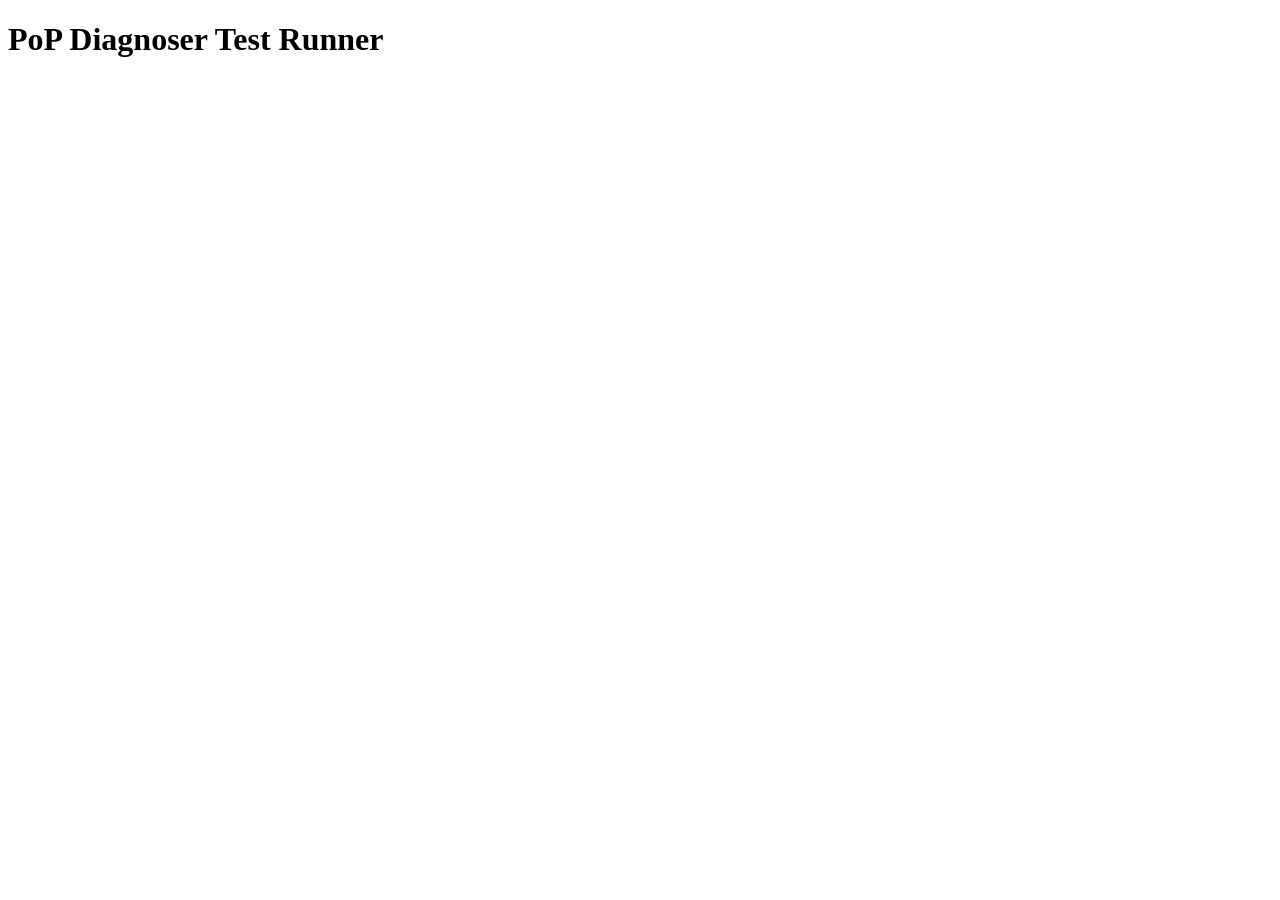
==== test.html @ 5e27a9a3 "feat: Add test runners (headless & differential)" ====
<!DOCTYPE html>
<html>
<head>
    <meta charset="utf-8">
    <title>PoP Diagnoser Tests</title>
</head>
<body>
    <h1>PoP Diagnoser Test Runner</h1>
    <div id="results"></div>
    <script src="fixtures.js"></script>
    <script src="diagnose-core.js"></script>
    <script src="test.js"></script>
    <script>
        // Note: test.js was written for Node. To make it run in browser, 
        // we intercept console.log to print to DOM.
        const resultsDiv = document.getElementById('results');
        const originalLog = console.log;
        console.log = function(...args) {
            originalLog.apply(console, args);
            const p = document.createElement('p');
            p.textContent = args.join(' ');
            if (args[0] && args[0].includes('[FAIL]')) p.style.color = 'red';
            if (args[0] && args[0].includes('Tests completed')) p.style.fontWeight = 'bold';
            resultsDiv.appendChild(p);
        };
        // Run tests (test.js executes automatically)
        setTimeout(() => {
            if (typeof window.FIXTURES !== 'undefined') {
                runTests().catch(console.error);
            } else {
                console.log("[ERROR] FIXTURES not loaded");
            }
        }, 100);
    </script>
</body>
</html>
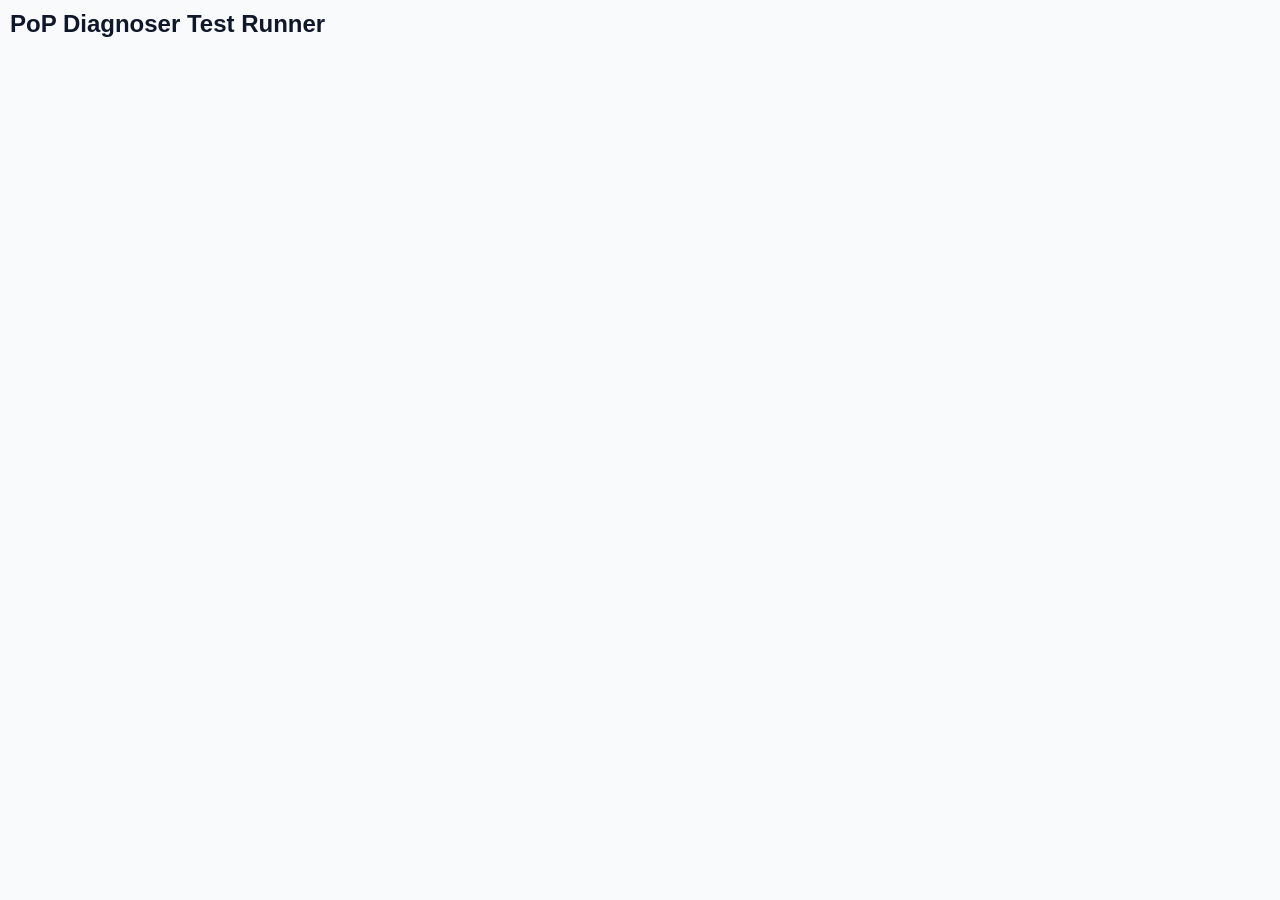
==== commit 54d97137: "fix: enforce CSP by removing inline styles and scripts" ====
--- a/test.html
+++ b/test.html
@@ -2,6 +2,8 @@
 <html>
 <head>
     <meta charset="utf-8">
+    <meta http-equiv="Content-Security-Policy" content="default-src 'none'; script-src 'self' file:; style-src 'self' file:; img-src 'self' file: data:; connect-src 'none'; base-uri 'none'; form-action 'none';">
+    <link rel="stylesheet" href="style.css">
     <title>PoP Diagnoser Tests</title>
 </head>
 <body>
@@ -10,27 +12,6 @@
     <script src="fixtures.js"></script>
     <script src="diagnose-core.js"></script>
     <script src="test.js"></script>
-    <script>
-        // Note: test.js was written for Node. To make it run in browser, 
-        // we intercept console.log to print to DOM.
-        const resultsDiv = document.getElementById('results');
-        const originalLog = console.log;
-        console.log = function(...args) {
-            originalLog.apply(console, args);
-            const p = document.createElement('p');
-            p.textContent = args.join(' ');
-            if (args[0] && args[0].includes('[FAIL]')) p.style.color = 'red';
-            if (args[0] && args[0].includes('Tests completed')) p.style.fontWeight = 'bold';
-            resultsDiv.appendChild(p);
-        };
-        // Run tests (test.js executes automatically)
-        setTimeout(() => {
-            if (typeof window.FIXTURES !== 'undefined') {
-                runTests().catch(console.error);
-            } else {
-                console.log("[ERROR] FIXTURES not loaded");
-            }
-        }, 100);
-    </script>
+    <script src="test-runner.js"></script>
 </body>
 </html>
--- a/style.css
+++ b/style.css
@@ -0,0 +1,290 @@
+:root {
+  --primary-color: #2563eb;
+  --bg-color: #f8fafc;
+  --surface-color: #ffffff;
+  --border-color: #e2e8f0;
+  --text-main: #0f172a;
+  --text-muted: #64748b;
+  --danger-color: #ef4444;
+  --success-color: #22c55e;
+}
+
+body {
+  font-family: -apple-system, BlinkMacSystemFont, "Segoe UI", Roboto, Helvetica, Arial, sans-serif;
+  background-color: var(--bg-color);
+  color: var(--text-main);
+  margin: 0;
+  padding: 10px;
+}
+
+.container {
+  max-width: 1100px;
+  margin: 0 auto;
+}
+
+header {
+  margin-bottom: 12px;
+}
+
+h1 { margin-top: 0; font-size: 1.5rem; }
+h3 { margin-top: 0; border-bottom: 2px solid var(--border-color); padding-bottom: 4px;}
+
+.alert {
+  padding: 12px;
+  border-radius: 6px;
+  background-color: #fffbeb;
+  border: 1px solid #fde68a;
+  color: #92400e;
+  font-size: 0.9rem;
+}
+
+.demo-buttons {
+  display: flex;
+  gap: 10px;
+  margin-bottom: 10px;
+  flex-wrap: wrap;
+}
+
+.btn-demo {
+  background-color: var(--surface-color);
+  border: 1px solid var(--border-color);
+  padding: 8px 12px;
+  border-radius: 6px;
+  cursor: pointer;
+  font-size: 0.9rem;
+  transition: all 0.2s;
+}
+.btn-demo:hover { background-color: #f1f5f9; }
+
+.main-content {
+  display: grid;
+  grid-template-columns: 1fr 1fr;
+  gap: 16px;
+}
+
+.input-section, .result-section {
+  background: var(--surface-color);
+  padding: 10px;
+  border-radius: 8px;
+  border: 1px solid var(--border-color);
+  box-shadow: 0 1px 3px rgba(0,0,0,0.05);
+}
+
+.form-group {
+  margin-bottom: 10px;
+}
+.form-group label {
+  display: block;
+  font-weight: 600;
+  margin-bottom: 6px;
+  font-size: 0.9rem;
+}
+
+
+
+.url-input-group { display: flex; gap: 8px; }
+
+
+
+
+
+.btn-primary {
+  background: var(--primary-color);
+  color: white;
+  border: none;
+  padding: 10px 24px;
+  border-radius: 6px;
+  cursor: pointer;
+  font-weight: 600;
+}
+.btn-primary:hover { background: #1d4ed8; }
+
+
+
+.result-panel {
+  min-height: 200px;
+}
+.result-panel.empty {
+  display: flex;
+  align-items: center;
+  justify-content: center;
+  color: var(--text-muted);
+}
+
+.stage-list {
+  list-style: none;
+  padding: 0;
+  margin: 0;
+}
+.stage-item {
+  padding: 12px;
+  border-bottom: 1px solid var(--border-color);
+  display: flex;
+  align-items: flex-start;
+  gap: 12px;
+}
+.stage-item .status-icon {
+  font-size: 1.2rem;
+}
+.stage-item .content h4 {
+  margin: 0 0 4px 0;
+  font-size: 1rem;
+}
+.stage-item .content p {
+  margin: 0;
+  font-size: 0.9rem;
+  color: var(--text-muted);
+}
+
+.hypothesis-box {
+  margin-top: 10px;
+  padding: 12px;
+  background: #f0fdf4;
+  border: 1px solid #bbf7d0;
+  border-radius: 6px;
+  color: #166534;
+}
+.hypothesis-box h5 { margin: 0 0 8px 0; font-size: 0.95rem; }
+.hypothesis-box pre {
+  background: #fff;
+  padding: 8px;
+  border-radius: 4px;
+  overflow-x: auto;
+  font-size: 0.8rem;
+  margin: 0;
+  border: 1px solid #dcfce7;
+}
+
+.overhead-info {
+  margin-top: 24px;
+  padding: 16px;
+  background: #eff6ff;
+  border-radius: 8px;
+  border: 1px solid #bfdbfe;
+}
+.overhead-info h4 { margin: 0 0 8px 0; color: #1e3a8a;}
+.overhead-info p { margin: 0; font-size: 0.9rem; color: #1e40af; line-height: 1.5; }
+
+.alert.info { background-color: #e0f2fe; border: 1px solid #bae6fd; padding: 10px; color: #0369a1; border-radius: 4px; margin-top: 10px; }
+#req-method { width: 80px; }
+#req-url { flex: 1; }
+.hypothesis-box.error { background: #fef2f2; border-color: #fecaca; color: #991b1b; }
+.stage-item .content h4.failed { color: var(--danger-color); font-weight: bold; }
+.stage-item .content p.failed { color: var(--danger-color); }
+.hypothesis-box .red-msg { color: #856404; }
+
+.desc-label { font-size: 0.85rem; margin-top: 10px; }
+
+#overhead-info { display: none; }
+
+
+.tooltip-icon {
+  display: inline-flex;
+  align-items: center;
+  justify-content: center;
+  width: 15px;
+  height: 15px;
+  border-radius: 50%;
+  background: var(--text-muted);
+  color: white;
+  font-size: 11px;
+  font-weight: bold;
+  margin-left: 4px;
+  cursor: help;
+  position: relative;
+  vertical-align: middle;
+}
+.tooltip-icon:hover::after {
+  content: attr(data-tooltip);
+  position: absolute;
+  top: 130%; 
+  left: 50%;
+  transform: translateX(-30%); /* Adjusted so it doesn't fly too far left or right */
+  background: #1e293b;
+  color: #f8fafc;
+  padding: 8px 12px;
+  border-radius: 6px;
+  white-space: normal;
+  width: max-content;
+  max-width: 220px;
+  font-size: 12px;
+  line-height: 1.4;
+  font-weight: normal;
+  z-index: 99999;
+  pointer-events: none;
+  box-shadow: 0 4px 6px rgba(0,0,0,0.2);
+}
+.tooltip-icon:hover::before {
+  content: '';
+  position: absolute;
+  top: 100%;
+  left: 50%;
+  transform: translateX(-50%);
+  border: 5px solid transparent;
+  border-bottom-color: #1e293b;
+  margin-top: 2px;
+  z-index: 99999;
+  pointer-events: none;
+}
+
+
+
+
+
+
+
+
+
+
+
+
+.action-bar {
+  display: flex;
+  flex-direction: column;
+  align-items: stretch;
+  margin-top: 12px;
+  padding-top: 16px;
+  border-top: 1px solid var(--border-color);
+  gap: 16px;
+}
+
+
+.btn-large {
+  padding: 12px;
+  font-size: 1.1rem;
+  font-weight: 600;
+  text-align: center;
+  width: 100%;
+  box-sizing: border-box;
+  border-radius: 6px;
+}
+
+input[type="text"], input[type="number"], textarea {
+  width: 100%;
+  padding: 8px 10px;
+  border: 1px solid var(--border-color);
+  border-radius: 6px;
+  font-family: monospace;
+  box-sizing: border-box;
+  font-size: 0.9rem;
+}
+.btn-small {
+  background: var(--surface-color);
+  border: 1px solid var(--border-color);
+  padding: 0 16px;
+  border-radius: 6px;
+  cursor: pointer;
+  white-space: nowrap;
+  font-weight: 600;
+  transition: all 0.2s;
+}
+.btn-small:hover { background-color: #f1f5f9; }
+
+#req-method { width: 100px; padding: 4px; border: 1px solid var(--border-color); border-radius: 6px; font-family: monospace; font-size: 0.9rem; height: 28px; }
+.eval-time-group { display: flex; flex-direction: row; align-items: center; gap: 12px; width: 100%; }
+.eval-time-group label { white-space: nowrap; margin: 0; }
+.eval-time-group input { flex: 1; margin: 0; }
+.eval-time-group button { margin: 0; height: 28px; }
+
+.failed { color: red; }
+.completed { font-weight: bold; }
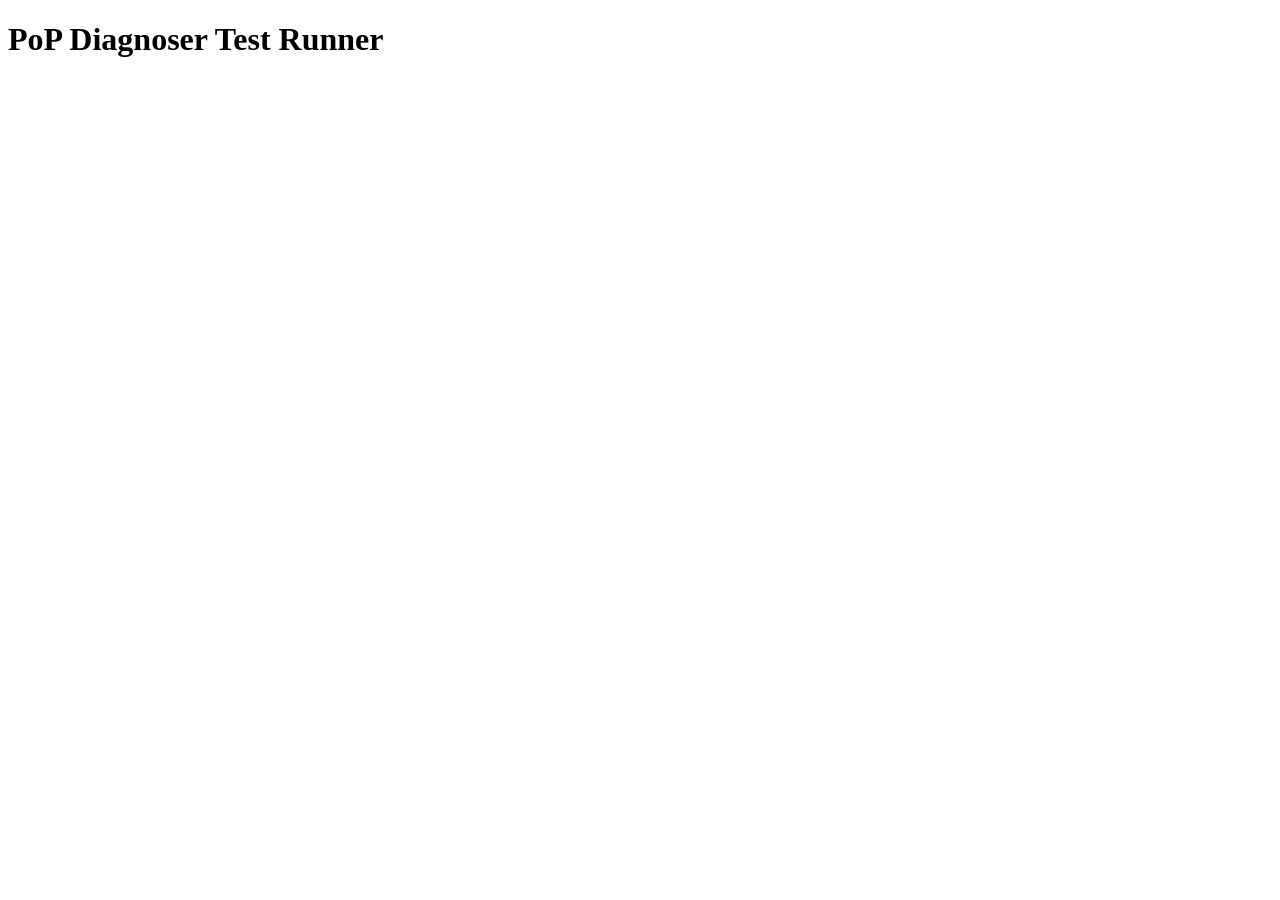
==== commit 45383bcd: "test: reorganize test suite, add hypothesis/DER/XSS regression tests, and update tools" ====
--- a/test.html
+++ b/test.html
@@ -1,17 +1,26 @@
 <!DOCTYPE html>
-<html>
+<html lang="ko">
 <head>
     <meta charset="utf-8">
     <meta http-equiv="Content-Security-Policy" content="default-src 'none'; script-src 'self' file:; style-src 'self' file:; img-src 'self' file: data:; connect-src 'none'; base-uri 'none'; form-action 'none';">
-    <link rel="stylesheet" href="style.css">
+    <link rel="stylesheet" href="css/style.css">
     <title>PoP Diagnoser Tests</title>
 </head>
 <body>
     <h1>PoP Diagnoser Test Runner</h1>
     <div id="results"></div>
-    <script src="fixtures.js"></script>
-    <script src="diagnose-core.js"></script>
-    <script src="test.js"></script>
-    <script src="test-runner.js"></script>
+    <script src="test/fixtures/fixtures.js"></script>
+    <script src="js/core/profiles/paper.js"></script>
+    <script src="js/core/encoding.js"></script>
+    <script src="js/core/ecdsa.js"></script>
+    <script src="js/core/canonical.js"></script>
+    <script src="js/core/hypotheses.js"></script>
+    <script src="js/ui/jsonError.js"></script>
+    <script src="js/core/diagnose.js"></script>
+    <script src="js/ui/render.js"></script>
+    <script src="js/ui/slots.js"></script>
+    <script src="js/ui/tabs.js"></script>
+    <script src="test/test.js"></script>
+    <script src="test/test-runner.js"></script>
 </body>
 </html>
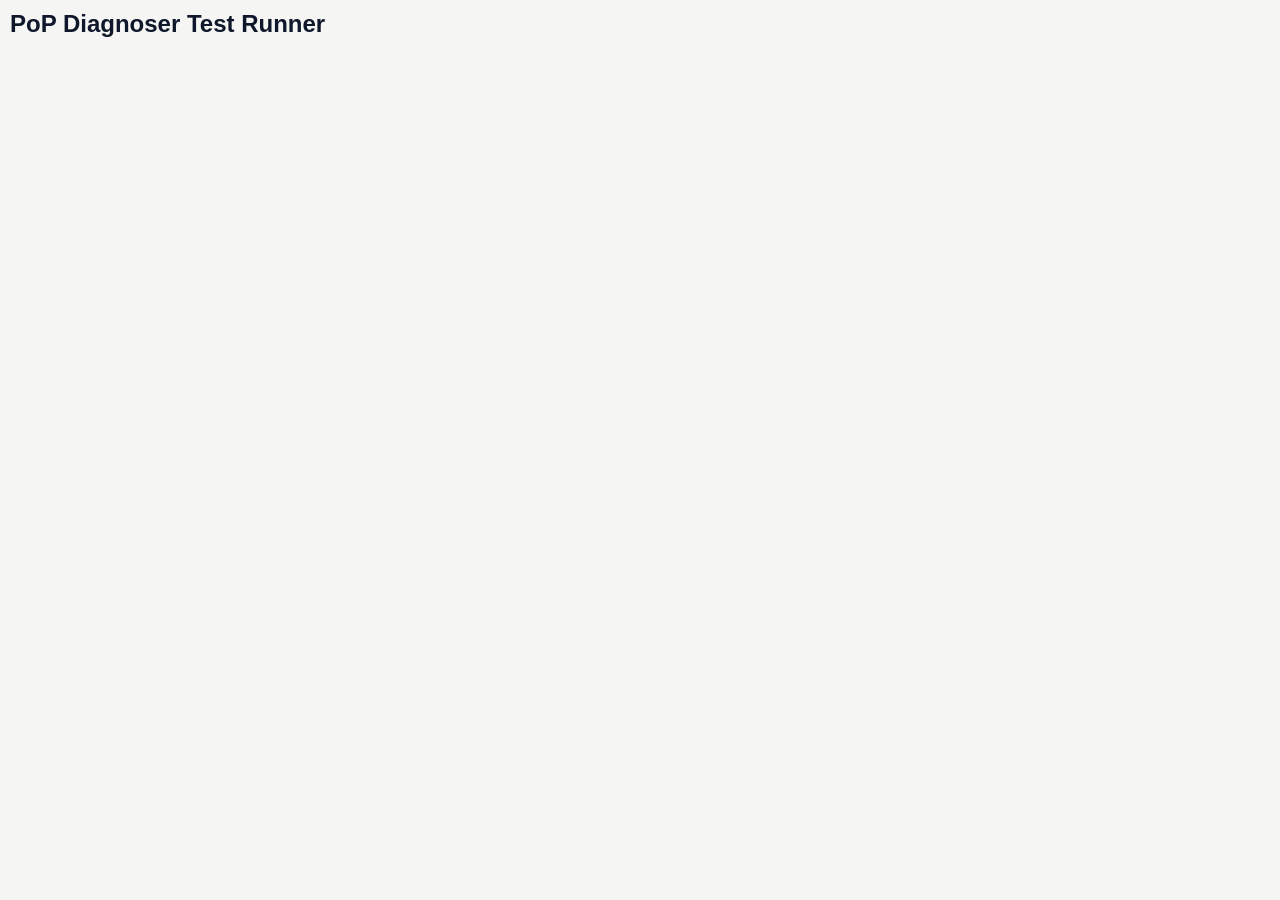
==== commit c0fb17a1: "feat(importer): add cURL and Raw HTTP parser with sample commands and tests" ====
--- a/test.html
+++ b/test.html
@@ -13,6 +13,8 @@
     <script src="js/core/profiles/paper.js"></script>
     <script src="js/core/encoding.js"></script>
     <script src="js/core/ecdsa.js"></script>
+    <script src="js/core/inspect.js"></script>
+    <script src="js/core/curlParser.js"></script>
     <script src="js/core/canonical.js"></script>
     <script src="js/core/hypotheses.js"></script>
     <script src="js/ui/jsonError.js"></script>
@@ -20,6 +22,8 @@
     <script src="js/ui/render.js"></script>
     <script src="js/ui/slots.js"></script>
     <script src="js/ui/tabs.js"></script>
+    <script src="js/ui/inspector.js"></script>
+    <script src="js/ui/importer.js"></script>
     <script src="test/test.js"></script>
     <script src="test/test-runner.js"></script>
 </body>
--- a/css/style.css
+++ b/css/style.css
@@ -0,0 +1,777 @@
+:root {
+  --primary-color: #2563eb;
+  --bg-color: #f5f5f4;
+  --surface-color: #fafaf9;
+  --border-color: #e2e8f0;
+  --text-main: #0f172a;
+  --text-muted: #64748b;
+  --danger-color: #ef4444;
+  --success-color: #22c55e;
+}
+
+body {
+  font-family: -apple-system, BlinkMacSystemFont, "Segoe UI", Roboto, Helvetica, Arial, sans-serif;
+  background-color: var(--bg-color);
+  color: var(--text-main);
+  margin: 0;
+  padding: 10px;
+}
+
+.container {
+  max-width: 1100px;
+  margin: 0 auto;
+}
+
+header {
+  margin-bottom: 12px;
+}
+
+h1 { margin-top: 0; font-size: 1.5rem; }
+h3 { margin-top: 0; border-bottom: 2px solid var(--border-color); padding-bottom: 4px;}
+
+.alert {
+  padding: 12px;
+  border-radius: 6px;
+  background-color: #fffbeb;
+  border: 1px solid #fde68a;
+  color: #92400e;
+  font-size: 0.9rem;
+}
+
+.demo-buttons {
+  display: flex;
+  gap: 10px;
+  margin-bottom: 10px;
+  flex-wrap: wrap;
+}
+
+.btn-demo {
+  background-color: var(--surface-color);
+  border: 1px solid var(--border-color);
+  padding: 8px 12px;
+  border-radius: 6px;
+  cursor: pointer;
+  font-size: 0.85rem;
+  transition: all 0.2s;
+}
+.btn-demo:hover { background-color: #f1f5f9; }
+
+.main-content {
+  display: grid;
+  grid-template-columns: 1fr 1fr;
+  gap: 16px;
+}
+
+.input-section, .result-section {
+  background: var(--surface-color);
+  padding: 10px;
+  border-radius: 8px;
+  border: 1px solid var(--border-color);
+  box-shadow: 0 1px 3px rgba(0,0,0,0.05);
+}
+
+.form-group {
+  margin-bottom: 10px;
+}
+.form-group label {
+  display: block;
+  font-weight: 600;
+  margin-bottom: 6px;
+  font-size: 0.9rem;
+}
+
+
+
+.url-input-group { display: flex; gap: 8px; }
+
+
+
+
+
+.btn-primary {
+  font-size: 0.85rem;
+  background: var(--primary-color);
+  color: white;
+  border: none;
+  padding: 6px 12px;
+  border-radius: 6px;
+  cursor: pointer;
+  font-weight: 600;
+}
+.btn-primary:hover { background: #1d4ed8; }
+
+
+
+.result-panel {
+  min-height: 200px;
+}
+.result-panel.empty {
+  display: flex;
+  align-items: center;
+  justify-content: center;
+  color: var(--text-muted);
+}
+
+.stage-list {
+  list-style: none;
+  padding: 0;
+  margin: 0;
+}
+.stage-item {
+  padding: 12px;
+  border-bottom: 1px solid var(--border-color);
+  display: flex;
+  align-items: flex-start;
+  gap: 12px;
+}
+.stage-item .status-icon {
+  font-size: 1.2rem;
+}
+.stage-item .content h4 {
+  margin: 0 0 4px 0;
+  font-size: 1rem;
+}
+.stage-item .content p {
+  margin: 0;
+  font-size: 0.9rem;
+  color: var(--text-muted);
+  white-space: pre-wrap;
+  line-height: 1.4;
+}
+
+.hypothesis-box {
+  margin-top: 10px;
+  padding: 12px;
+  background: #f0fdf4;
+  border: 1px solid #bbf7d0;
+  border-radius: 6px;
+  color: #166534;
+}
+.hypothesis-box h5 { margin: 0 0 8px 0; font-size: 0.95rem; }
+.hypothesis-box pre {
+  background: #e7e5e4;
+  padding: 8px;
+  border-radius: 4px;
+  overflow-x: auto;
+  font-size: 0.8rem;
+  margin: 0;
+  border: 1px solid #dcfce7;
+}
+
+.overhead-info {
+  margin-top: 24px;
+  padding: 16px;
+  background: #eff6ff;
+  border-radius: 8px;
+  border: 1px solid #bfdbfe;
+}
+.overhead-info h4 { margin: 0 0 8px 0; color: #1e3a8a;}
+.overhead-info p { margin: 0; font-size: 0.9rem; color: #1e40af; line-height: 1.5; }
+
+.alert.info { background-color: #e0f2fe; border: 1px solid #bae6fd; padding: 10px; color: #0369a1; border-radius: 4px; margin-top: 10px; }
+
+#req-url { flex: 1; }
+.hypothesis-box.error { background: #fef2f2; border-color: #fecaca; color: #991b1b; }
+.stage-item .content h4.failed { color: var(--danger-color); font-weight: bold; }
+.stage-item .content p.failed { color: var(--danger-color); }
+.hypothesis-box .red-msg { color: #856404; }
+
+.desc-label { font-size: 0.85rem; margin-top: 10px; }
+
+input[type="text"], input[type="number"], textarea {
+  background-color: #fafaf9;
+  width: 100%;
+  padding: 8px 10px;
+  border: 1px solid var(--border-color);
+  border-radius: 6px;
+  font-family: monospace;
+  box-sizing: border-box;
+  font-size: 0.9rem;
+}
+.btn-small {
+  background: var(--surface-color);
+  border: 1px solid var(--border-color);
+  padding: 0 16px;
+  border-radius: 6px;
+  cursor: pointer;
+  white-space: nowrap;
+  font-weight: 600;
+  transition: all 0.2s;
+}
+.btn-small:hover { background-color: #f1f5f9; }
+
+#req-method { width: 150px; padding: 6px 8px; border: 1px solid var(--border-color); border-radius: 6px; font-family: monospace; font-size: 1rem; box-sizing: border-box; height: 36px; }
+.eval-time-group {
+  margin-top: 16px;
+  display: flex;
+  flex-direction: row;
+  align-items: center;
+  gap: 8px;
+  width: 100%;
+}
+.eval-time-group label { white-space: nowrap; margin: 0; }
+.eval-time-group input { flex: 1; margin: 0; }
+.eval-time-group button { margin: 0; height: 28px; }
+
+.failed { color: red; }
+.completed { font-weight: bold; }
+
+textarea {
+  resize: vertical;
+  max-height: 500px;
+  min-height: 60px;
+}
+
+.top-action-bar {
+  display: flex;
+  justify-content: flex-start;
+  align-items: center;
+  background: transparent;
+  padding: 0;
+  border-radius: 8px;
+  border: none;
+  margin-bottom: 12px;
+  gap: 12px;
+}
+
+.diff-view {
+  background: #1e1e1e;
+  color: #d4d4d4;
+  font-family: monospace;
+  font-size: 0.85rem;
+  border-radius: 4px;
+  overflow: hidden;
+  margin-top: 8px;
+  border: 1px solid #333;
+}
+.diff-row {
+  padding: 2px 8px;
+  white-space: pre-wrap;
+  word-break: break-all;
+}
+.diff-row.match {
+  color: #858585;
+}
+.diff-row.expected {
+  background-color: rgba(244, 63, 94, 0.2);
+  color: #fda4af;
+}
+.diff-row.expected::before {
+  content: '- ';
+  user-select: none;
+}
+.diff-row.actual {
+  background-color: rgba(16, 185, 129, 0.2);
+  color: #6ee7b7;
+}
+.diff-row.actual::before {
+  content: '+ ';
+  user-select: none;
+}
+
+.field-desc {
+  font-size: 0.8rem;
+  color: var(--text-muted);
+  margin-bottom: 8px;
+  margin-top: -2px;
+  line-height: 1.3;
+}
+
+.tabs {
+  display: flex;
+  gap: 8px;
+  margin-bottom: 16px;
+  border-bottom: 2px solid var(--border-color);
+  padding-bottom: 8px;
+}
+.tab-btn {
+  background: none;
+  border: none;
+  padding: 6px 10px;
+  font-size: 0.85rem;
+  font-weight: 600;
+  color: var(--text-muted);
+  cursor: pointer;
+  border-radius: 6px;
+  transition: all 0.2s;
+}
+.tab-btn:hover {
+  background: #e7e5e4;
+  color: var(--text-main);
+}
+.tab-btn.active {
+  background: var(--primary-color);
+  color: white;
+}
+.tab-pane {
+  display: none;
+  min-height: 520px;
+}
+.tab-pane.active {
+  display: block;
+}
+
+/* Refactored inline styles to comply with CSP */
+#btn-clear-all {
+  color: #ef4444;
+  border-color: #fca5a5;
+  font-weight: bold;
+  margin-left: auto;
+}
+#btn-generate-test {
+  background-color: #10b981;
+  border-color: #059669;
+  font-size: 0.85rem;
+}
+#btn-generate-test:hover {
+  background-color: #059669;
+}
+
+.warning-list {
+  margin: 4px 0 0 20px;
+  padding: 0;
+}
+
+.memory-accordion {
+  margin-bottom: 8px;
+  background: transparent;
+  border: none;
+}
+.memory-accordion summary {
+  padding: 4px 0;
+  font-size: 0.85rem;
+  color: #64748b;
+  font-weight: 600;
+  cursor: pointer;
+  list-style: none;
+  user-select: none;
+  display: inline-block;
+}
+.memory-accordion summary:hover {
+  color: #334155;
+}
+.memory-accordion summary::-webkit-details-marker {
+  display: none;
+}
+.memory-accordion summary::before {
+  content: "▶";
+  display: inline-block;
+  width: 16px;
+  font-size: 0.75rem;
+  transition: transform 0.2s;
+}
+.memory-accordion[open] summary::before {
+  transform: rotate(90deg);
+}
+.memory-content {
+  padding: 6px 0;
+  display: flex;
+  flex-direction: column;
+  gap: 4px;
+}
+.memory-slot {
+  display: flex;
+  align-items: center;
+  gap: 6px;
+  background: #f5f5f4;
+  padding: 4px 8px;
+  border-radius: 4px;
+  border: 1px solid #e2e8f0;
+}
+.memory-slot-name {
+  flex: 1;
+  font-size: 0.8rem;
+  color: #475569;
+}
+.memory-slot button {
+  padding: 2px 6px;
+  font-size: 0.75rem;
+  background: #e7e5e4;
+}
+.memory-slot button.btn-slot-save {
+  color: #2563eb;
+  border-color: #bfdbfe;
+}
+.memory-slot button.btn-slot-load {
+  color: #059669;
+  border-color: #a7f3d0;
+}
+.memory-slot button.btn-slot-delete {
+  color: #ef4444;
+  border-color: #fca5a5;
+}
+
+.error-detail-box {
+  margin-top: 12px;
+  padding: 8px 12px;
+  background: #fef3c7;
+  border-left: 3px solid #f59e0b;
+  border-radius: 4px;
+  color: #b45309;
+  font-family: monospace;
+  font-size: 0.85rem;
+  line-height: 1.4;
+  white-space: pre-wrap;
+  word-break: break-all;
+}
+
+/* Classes to replace inline styles for CSP compliance */
+.alert-compact {
+  line-height: 1.6;
+  margin-bottom: 0;
+}
+.alert-title {
+  font-size: 1.05rem;
+  display: block;
+  margin-bottom: 6px;
+}
+.text-muted-span {
+  color: #64748b;
+}
+.hidden {
+  display: none;
+}
+.toast {
+  position: fixed;
+  top: 20px;
+  left: 50%;
+  transform: translateX(-50%);
+  background-color: #10b981;
+  color: white;
+  padding: 12px 24px;
+  border-radius: 8px;
+  box-shadow: 0 4px 12px rgba(0,0,0,0.15);
+  z-index: 9999;
+  font-weight: bold;
+  opacity: 0;
+  transition: opacity 0.3s ease, top 0.3s ease;
+}
+.toast.toast-error {
+  background-color: #ef4444;
+}
+.toast.toast-visible {
+  opacity: 1;
+  top: 40px;
+}
+
+/* Keyboard accessibility: visible focus indicator for all interactive elements */
+button:focus-visible,
+.tab-btn:focus-visible,
+input:focus-visible,
+textarea:focus-visible,
+summary:focus-visible,
+a:focus-visible {
+  outline: 2px solid var(--primary-color);
+  outline-offset: 2px;
+}
+
+/* Signature & Public Key Inspector */
+#btn-inspect-now {
+  height: 30px;
+  font-size: 0.85rem;
+}
+
+.inspector-accordion {
+  margin-top: 16px;
+  border: 1px solid var(--border-color);
+  border-radius: 8px;
+  background-color: #f8fafc;
+  padding: 8px 12px;
+}
+
+.inspector-accordion summary {
+  font-size: 0.9rem;
+  font-weight: 600;
+  color: #1e293b;
+  cursor: pointer;
+  list-style: none;
+  user-select: none;
+}
+
+.inspector-accordion summary::-webkit-details-marker {
+  display: none;
+}
+
+.inspector-accordion summary::before {
+  content: "▶ ";
+  display: inline-block;
+  font-size: 0.75rem;
+  margin-right: 4px;
+  transition: transform 0.2s;
+}
+
+.inspector-accordion[open] summary::before {
+  transform: rotate(90deg);
+}
+
+.inspector-content {
+  margin-top: 10px;
+  display: flex;
+  flex-direction: column;
+  gap: 10px;
+}
+
+.inspector-card {
+  background-color: var(--surface-color);
+  border: 1px solid var(--border-color);
+  border-radius: 6px;
+  padding: 10px;
+}
+
+.inspector-card h5 {
+  margin: 0 0 8px 0;
+  font-size: 0.88rem;
+  color: #334155;
+  border-bottom: 1px solid var(--border-color);
+  padding-bottom: 4px;
+}
+
+.inspector-row {
+  display: flex;
+  align-items: flex-start;
+  gap: 8px;
+  padding: 3px 0;
+  font-size: 0.82rem;
+  line-height: 1.4;
+}
+
+.inspector-label {
+  min-width: 120px;
+  font-weight: 600;
+  color: var(--text-muted);
+  flex-shrink: 0;
+}
+
+.inspector-value {
+  flex: 1;
+  min-width: 0;
+  color: var(--text-main);
+  word-break: break-word;
+}
+
+.inspector-hex {
+  display: block;
+  font-family: monospace;
+  font-size: 0.78rem;
+  background-color: #f1f5f9;
+  padding: 2px 6px;
+  border-radius: 4px;
+  word-break: break-all;
+  overflow-wrap: anywhere;
+}
+
+.inspector-alert {
+  margin-top: 6px;
+  padding: 6px 8px;
+  border-radius: 4px;
+  font-size: 0.8rem;
+  line-height: 1.4;
+}
+
+.inspector-error {
+  background-color: #fef2f2;
+  border: 1px solid #fecaca;
+  color: #991b1b;
+}
+
+.inspector-warn {
+  background-color: #fffbeb;
+  border: 1px solid #fde68a;
+  color: #92400e;
+}
+
+.inspector-ok {
+  background-color: #f0fdf4;
+  border: 1px solid #bbf7d0;
+  color: #166534;
+}
+
+.inspector-guide-hint {
+  margin-top: 8px;
+  padding: 6px 10px;
+  background-color: #eff6ff;
+  border-left: 3px solid var(--primary-color);
+  border-radius: 4px;
+  color: #1e40af;
+  font-size: 0.82rem;
+  line-height: 1.4;
+}
+
+/* cURL / Raw HTTP Importer */
+.import-accordion {
+  margin-bottom: 12px;
+}
+
+.import-content {
+  padding: 8px 10px;
+  background-color: var(--surface-color);
+  border: 1px solid var(--border-color);
+  border-radius: 6px;
+  margin-top: 4px;
+}
+
+.import-header-row {
+  display: flex;
+  justify-content: space-between;
+  align-items: center;
+  gap: 8px;
+  flex-wrap: wrap;
+  margin-bottom: 6px;
+}
+
+.import-label {
+  display: block;
+  font-size: 0.82rem;
+  font-weight: 600;
+  color: #334155;
+  margin: 0;
+}
+
+.import-sample-buttons {
+  display: flex;
+  gap: 6px;
+  flex-wrap: wrap;
+}
+
+.btn-import-sample {
+  height: 24px;
+  padding: 0 8px;
+  font-size: 0.75rem;
+  background-color: #f1f5f9;
+  color: #334155;
+}
+
+.import-actions {
+  margin-top: 8px;
+  display: flex;
+  align-items: center;
+  gap: 10px;
+  flex-wrap: wrap;
+}
+
+.import-confirm-bar {
+  display: flex;
+  align-items: center;
+  gap: 6px;
+  background-color: #fffbeb;
+  border: 1px solid #fde68a;
+  padding: 4px 10px;
+  border-radius: 6px;
+  font-size: 0.82rem;
+  color: #92400e;
+}
+
+.import-confirm-bar.hidden {
+  display: none;
+}
+
+.btn-confirm-yes {
+  height: 26px;
+  padding: 0 10px;
+  font-size: 0.78rem;
+  color: #b45309;
+  border-color: #f59e0b;
+}
+
+.btn-confirm-no {
+  height: 26px;
+  padding: 0 10px;
+  font-size: 0.78rem;
+  color: #475569;
+}
+
+.import-status-banner {
+  margin-bottom: 12px;
+}
+
+.import-report {
+  padding: 10px 12px;
+  border-radius: 6px;
+  font-size: 0.83rem;
+  line-height: 1.45;
+}
+
+.import-report-ok {
+  background-color: #f8fafc;
+  border: 1px solid #cbd5e1;
+  color: #1e293b;
+}
+
+.import-report-error {
+  background-color: #fef2f2;
+  border: 1px solid #fecaca;
+  color: #991b1b;
+}
+
+.import-report-title {
+  display: block;
+  margin-bottom: 4px;
+  font-size: 0.88rem;
+}
+
+.import-report-line {
+  margin-top: 2px;
+}
+
+.import-line-warn {
+  color: #b45309;
+  font-weight: 600;
+}
+
+.import-line-info {
+  color: #475569;
+}
+
+.import-report-subbox {
+  margin-top: 6px;
+  padding: 6px 8px;
+  border-radius: 4px;
+  font-size: 0.8rem;
+}
+
+.import-subbox-warn {
+  background-color: #fffbeb;
+  border: 1px solid #fde68a;
+  color: #92400e;
+}
+
+.import-subbox-error {
+  background-color: #fee2e2;
+  border: 1px solid #fca5a5;
+  color: #991b1b;
+}
+
+/* Responsive layout for mobile and narrow screens */
+@media (max-width: 768px) {
+  body {
+    overflow-x: hidden;
+  }
+  .main-content {
+    grid-template-columns: 1fr;
+  }
+  .input-section,
+  .result-section {
+    min-width: 0;
+  }
+  .tabs,
+  .top-action-bar,
+  .eval-time-group,
+  .url-input-group,
+  .memory-slot,
+  .inspector-row,
+  .import-confirm-bar {
+    flex-wrap: wrap;
+  }
+  #req-method {
+    width: 100%;
+  }
+  #req-url {
+    min-width: 0;
+    width: 100%;
+  }
+  .tab-pane {
+    min-height: auto;
+  }
+}
+
+
